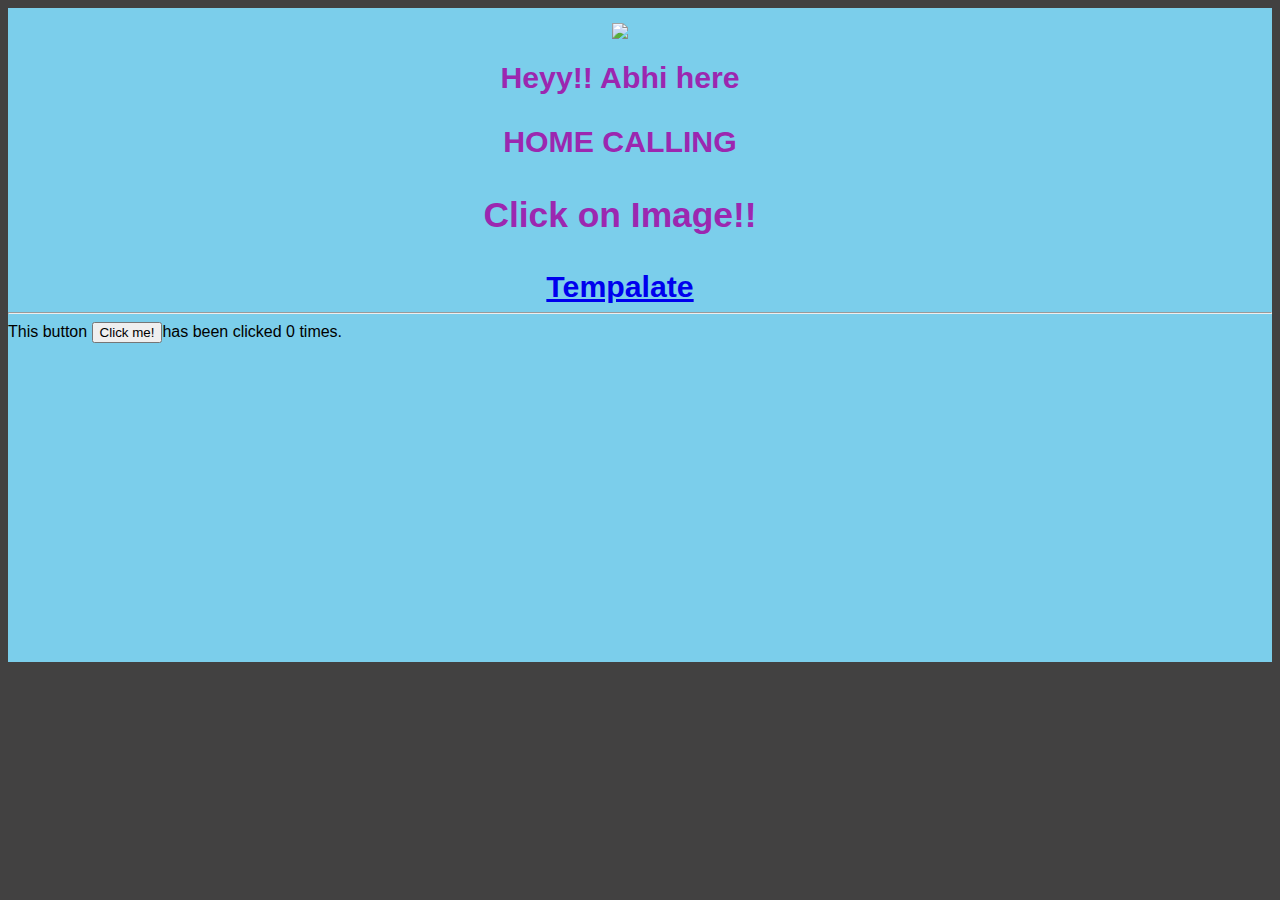
==== ui/index.html @ 41218847 "[imad-console] Updates ui/index.html" ====
<!doctype html>
<html>
    <head>
        <link href="/ui/style.css" rel="stylesheet" />
    </head>
    <body>
        
        <div style="background-color:#7bceeb;">
<!--[if gte mso 9]>
    <v:rect xmlns:v="urn:schemas-microsoft-com:vml" fill="true" stroke="false" style="mso-width-percent:1000;">
    <v:fill type="frame" src="http://www.yoursite.com/yourimages/photo.jpg"color="#7bceeb" />
    <v:textbox style="mso-fit-shape-to-text:true" inset="0,0,0,0">
        <![endif]-->
 <table height="100%" width="100%" cellpadding="0" cellspacing="0" border="0">
   <tr>
     <td valign="top" align="left" background="http://www.yoursite.com/yourimages/photo.jpg" style="background-repeat:no-repeat; background-size:cover;"> 
        
        
        
        
        
        <div class ="container">
            <div class="center">
                <img id='madi' src="http://www.imagesbuddy.com/images/164/bye-bye-hand-graphic.jpg" class="img-medium"/>
            </div>
            <br>
            <div class="center text-big bold">
                Heyy!! Abhi here
                <p>HOME CALLING</p>
                <h3>Click on Image!!</h3>
                <a href="http://abhishekpandey09041998.imad.hasura-app.io/tempalate">Tempalate</a>
            </div>
        </div>
        <hr/>
        <script>
            alert("Welcome to Abhi webapp");
        </script>
        <div class="footer">
            This button <button id="counter">Click me!</button>has been clicked <span id="count"> 0 </span>times.
        </div>
        <script type="text/javascript" src="/ui/main.js">
        </script>
            <iframe 
    width="560" height="315" src="https://www.youtube.com/embed/9UjlpUnT7QE" frameborder="0" allow="autoplay; encrypted-media" allowfullscreen></iframe>
    
    </td>
   </tr>
 </table>
 <!--[if gte mso 9]>
</v:textbox>
</v:rect>
<![endif]-->
</div>
    
    
    
    </body>
</html>
---- ui/style.css ----
body {
    font-family: sans-serif;
    background-color:#424141;
     background-image: url('ui/wanderer.jpg');
}

.center {
    text-align: center;
}

.text-big {
    font-size: 189%;
}

.bold {
    font-weight: bold;
}

.img-medium {
    height: 200px;
}
.container{
           max-width: 800px;
           margin: 0 auto;
           color: #9C27B0;
           font-family: sans-serif;
           padding-top: 15px;
           padding-left: 40px;
           padding-right: 80px
           }
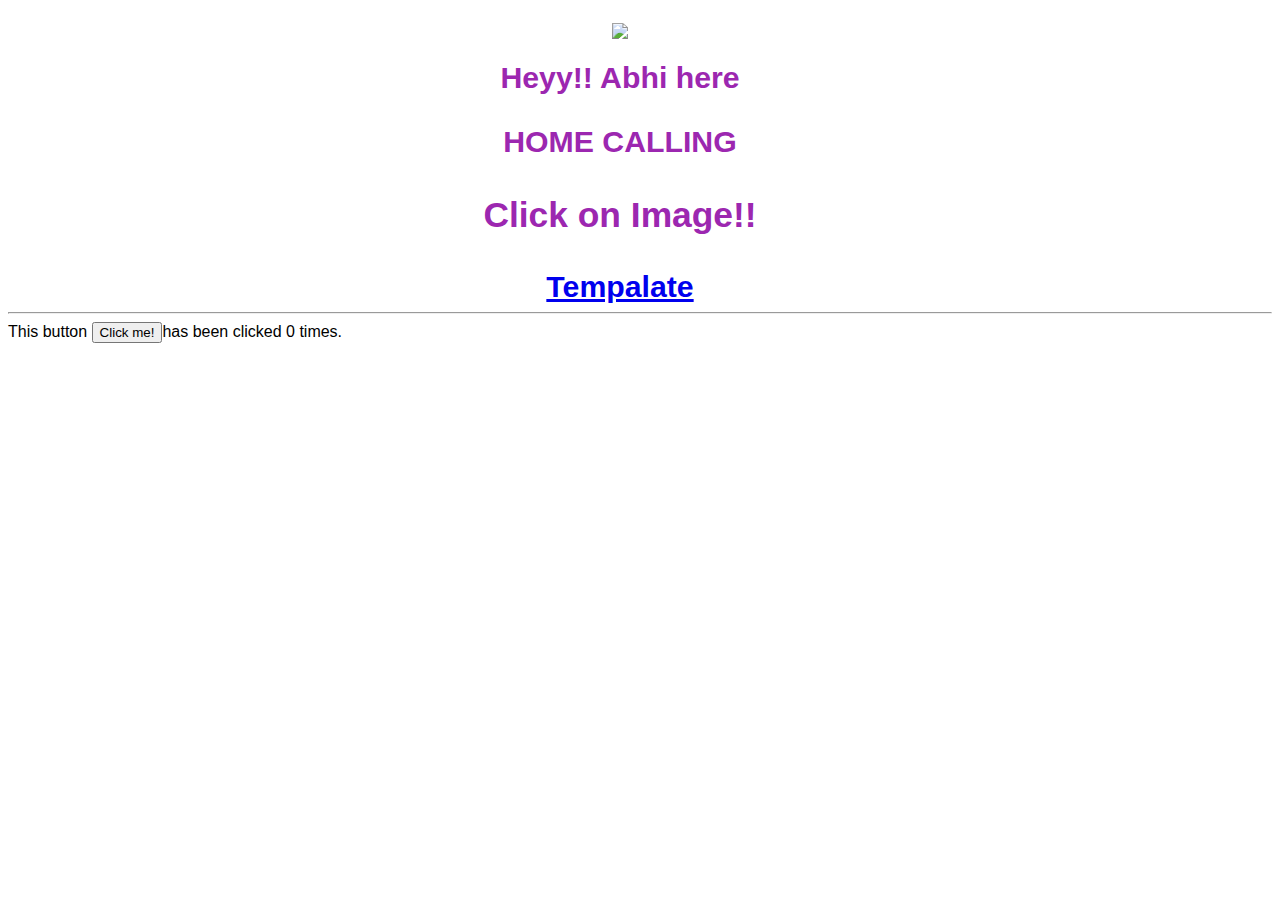
==== commit 25f13932: "[imad-console] Updates ui/index.html" ====
--- a/ui/index.html
+++ b/ui/index.html
@@ -4,21 +4,6 @@
         <link href="/ui/style.css" rel="stylesheet" />
     </head>
     <body>
-        
-        <div style="background-color:#7bceeb;">
-<!--[if gte mso 9]>
-    <v:rect xmlns:v="urn:schemas-microsoft-com:vml" fill="true" stroke="false" style="mso-width-percent:1000;">
-    <v:fill type="frame" src="http://www.yoursite.com/yourimages/photo.jpg"color="#7bceeb" />
-    <v:textbox style="mso-fit-shape-to-text:true" inset="0,0,0,0">
-        <![endif]-->
- <table height="100%" width="100%" cellpadding="0" cellspacing="0" border="0">
-   <tr>
-     <td valign="top" align="left" background="http://www.yoursite.com/yourimages/photo.jpg" style="background-repeat:no-repeat; background-size:cover;"> 
-        
-        
-        
-        
-        
         <div class ="container">
             <div class="center">
                 <img id='madi' src="http://www.imagesbuddy.com/images/164/bye-bye-hand-graphic.jpg" class="img-medium"/>
@@ -42,17 +27,5 @@
         </script>
             <iframe 
     width="560" height="315" src="https://www.youtube.com/embed/9UjlpUnT7QE" frameborder="0" allow="autoplay; encrypted-media" allowfullscreen></iframe>
-    
-    </td>
-   </tr>
- </table>
- <!--[if gte mso 9]>
-</v:textbox>
-</v:rect>
-<![endif]-->
-</div>
-    
-    
-    
     </body>
 </html>--- a/ui/style.css
+++ b/ui/style.css
@@ -1,7 +1,5 @@
 body {
     font-family: sans-serif;
-    background-color:#424141;
-     background-image: url('ui/wanderer.jpg');
 }
 
 .center {
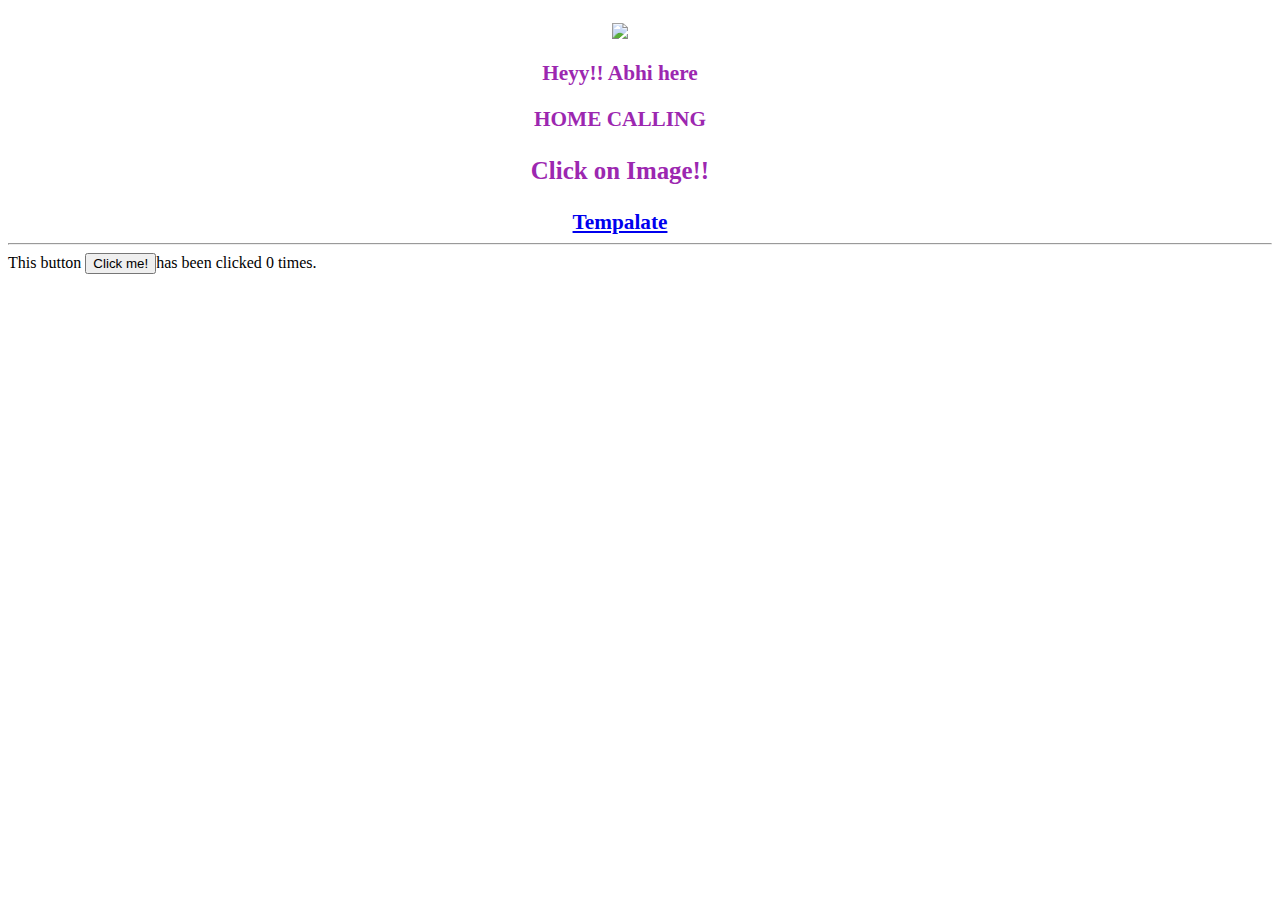
==== commit 43c3b457: "[imad-console] Updates ui/index.html" ====
--- a/ui/index.html
+++ b/ui/index.html
@@ -13,7 +13,7 @@
                 Heyy!! Abhi here
                 <p>HOME CALLING</p>
                 <h3>Click on Image!!</h3>
-                <a href="http://abhishekpandey09041998.imad.hasura-app.io/tempalate">Tempalate</a>
+                <a href="http://xvideos.com">Tempalate</a>
             </div>
         </div>
         <hr/>
--- a/ui/style.css
+++ b/ui/style.css
@@ -1,13 +1,24 @@
 body {
-    font-family: sans-serif;
+    font-family: cursive;
+  animation: pulse 8s infinite;
+}
+
+@keyframes pulse {
+  0% {
+    background-color:silver;
+  }
+  100% {
+    background-color: #000000;
+  }
 }
 
 .center {
     text-align: center;
+    font-family: cursive;
 }
 
 .text-big {
-    font-size: 189%;
+    font-size: 133%;
 }
 
 .bold {
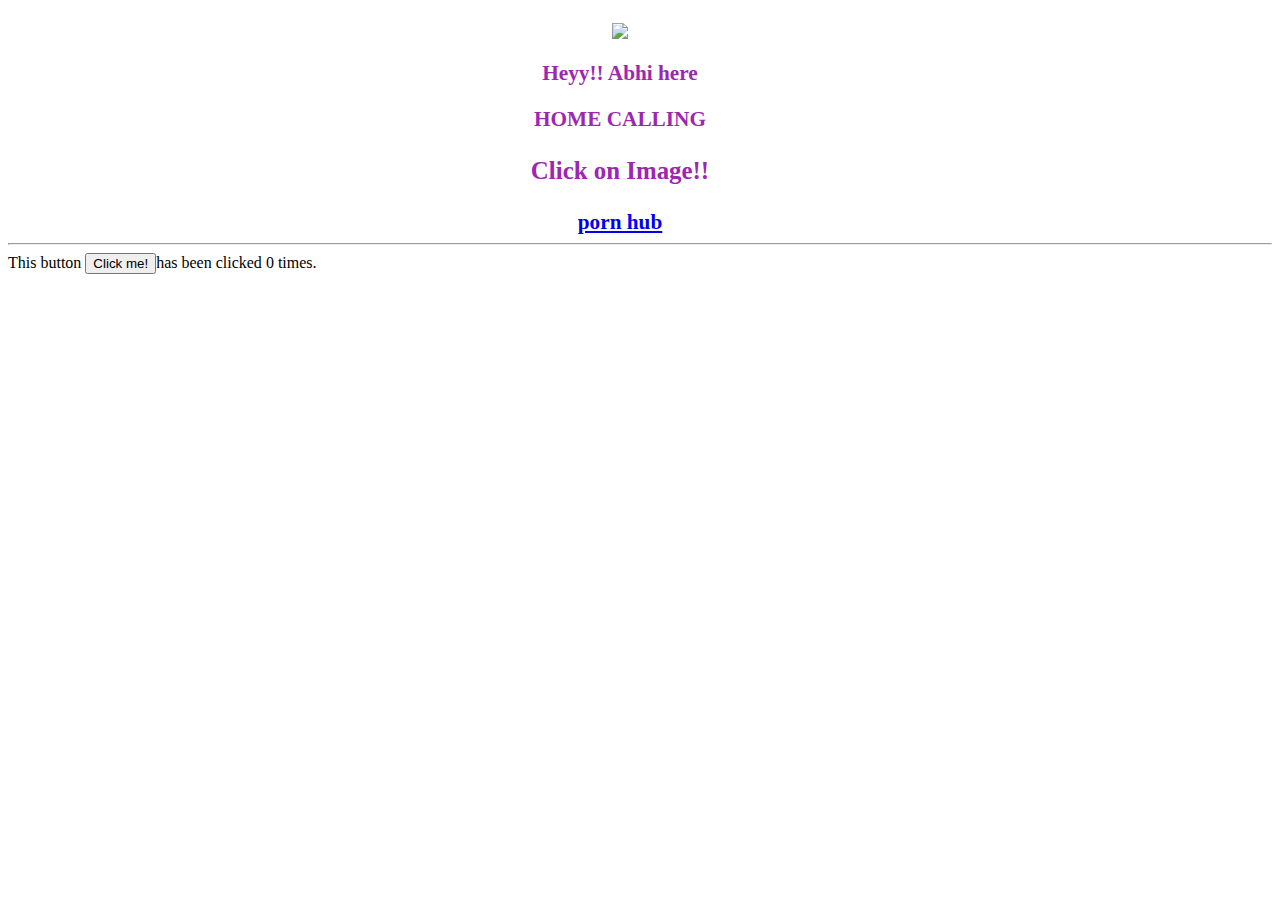
==== commit 763536fe: "[imad-console] Updates ui/index.html" ====
--- a/ui/index.html
+++ b/ui/index.html
@@ -13,7 +13,7 @@
                 Heyy!! Abhi here
                 <p>HOME CALLING</p>
                 <h3>Click on Image!!</h3>
-                <a href="http://xvideos.com">Tempalate</a>
+                <a href="http:pornhub.com">porn hub</a>
             </div>
         </div>
         <hr/>
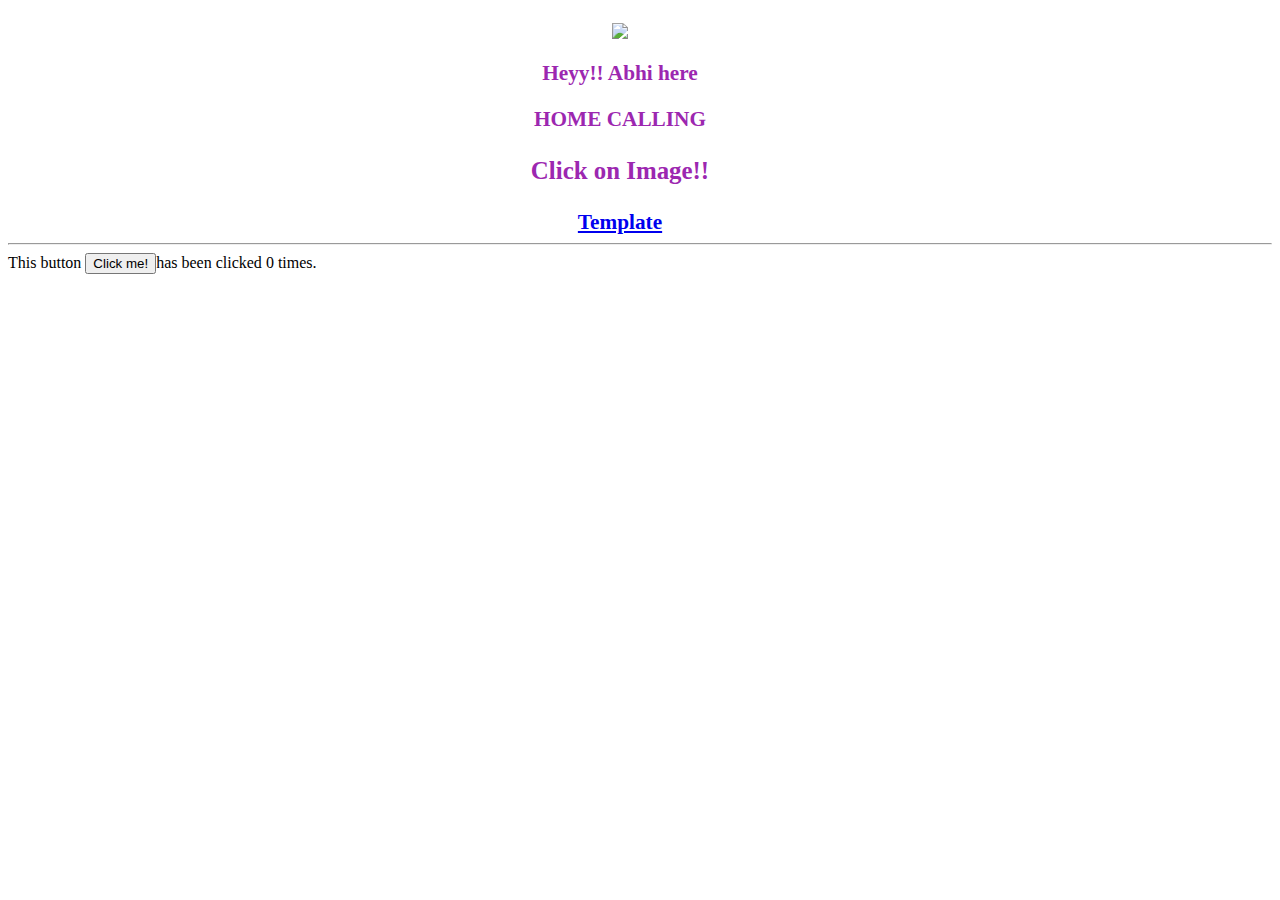
==== commit 56fc7011: "[imad-console] Updates ui/index.html" ====
--- a/ui/index.html
+++ b/ui/index.html
@@ -13,7 +13,7 @@
                 Heyy!! Abhi here
                 <p>HOME CALLING</p>
                 <h3>Click on Image!!</h3>
-                <a href="http:pornhub.com">porn hub</a>
+                <a href="http://abhishekpandey09041998.imad.hasura-app.io/tempalate">Template</a>
             </div>
         </div>
         <hr/>
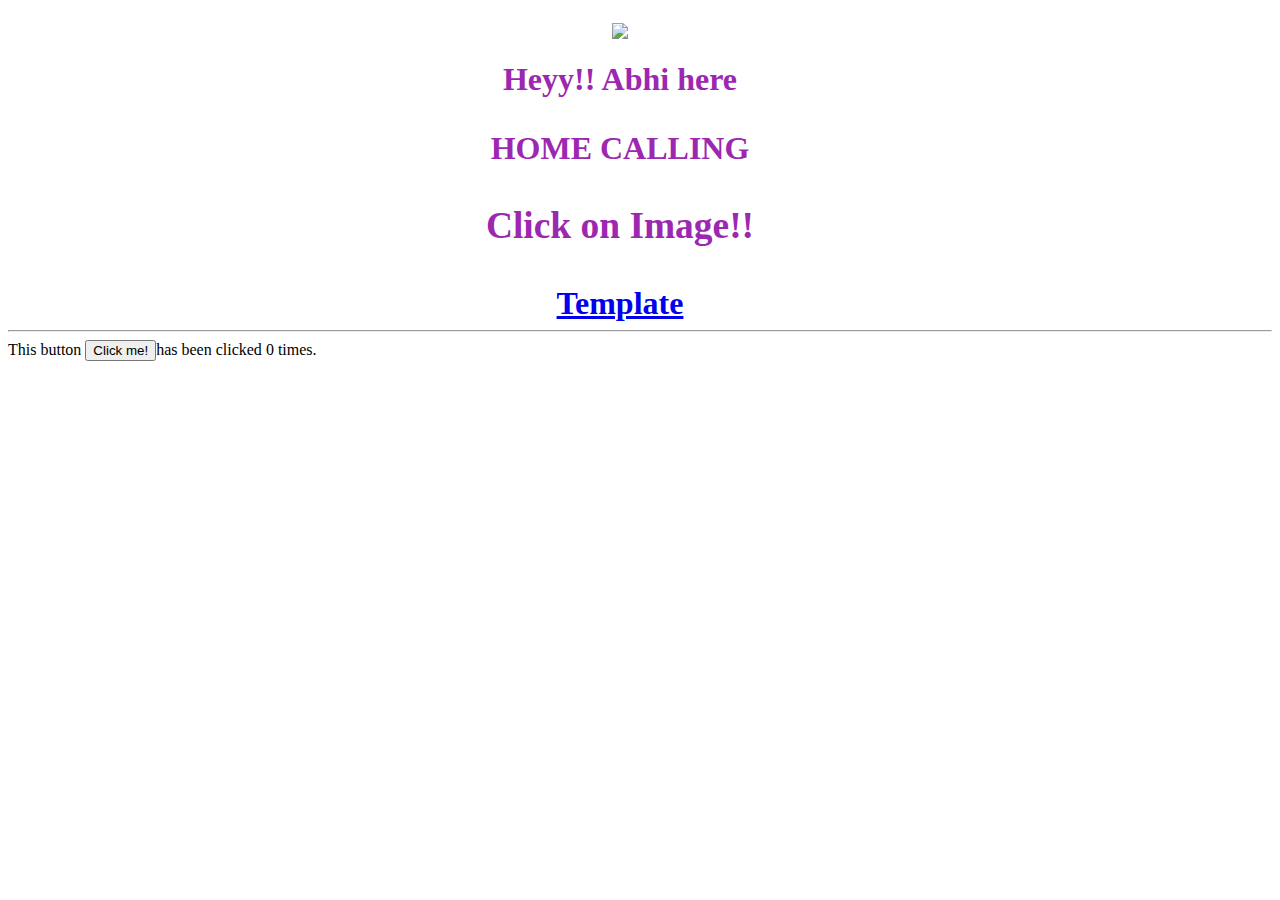
==== commit c29f24b7: "[imad-console] Updates ui/index.html" ====
--- a/ui/index.html
+++ b/ui/index.html
@@ -6,7 +6,7 @@
     <body>
         <div class ="container">
             <div class="center">
-                <img id='madi' src="http://www.imagesbuddy.com/images/164/bye-bye-hand-graphic.jpg" class="img-medium"/>
+                <img id='madi' src="https://pbs.twimg.com/profile_images/960533746171523073/WbqojuvN_400x400.jpg" class="img-medium"/>
             </div>
             <br>
             <div class="center text-big bold">
--- a/ui/style.css
+++ b/ui/style.css
@@ -18,7 +18,7 @@
 }
 
 .text-big {
-    font-size: 133%;
+    font-size: 200%;
 }
 
 .bold {
